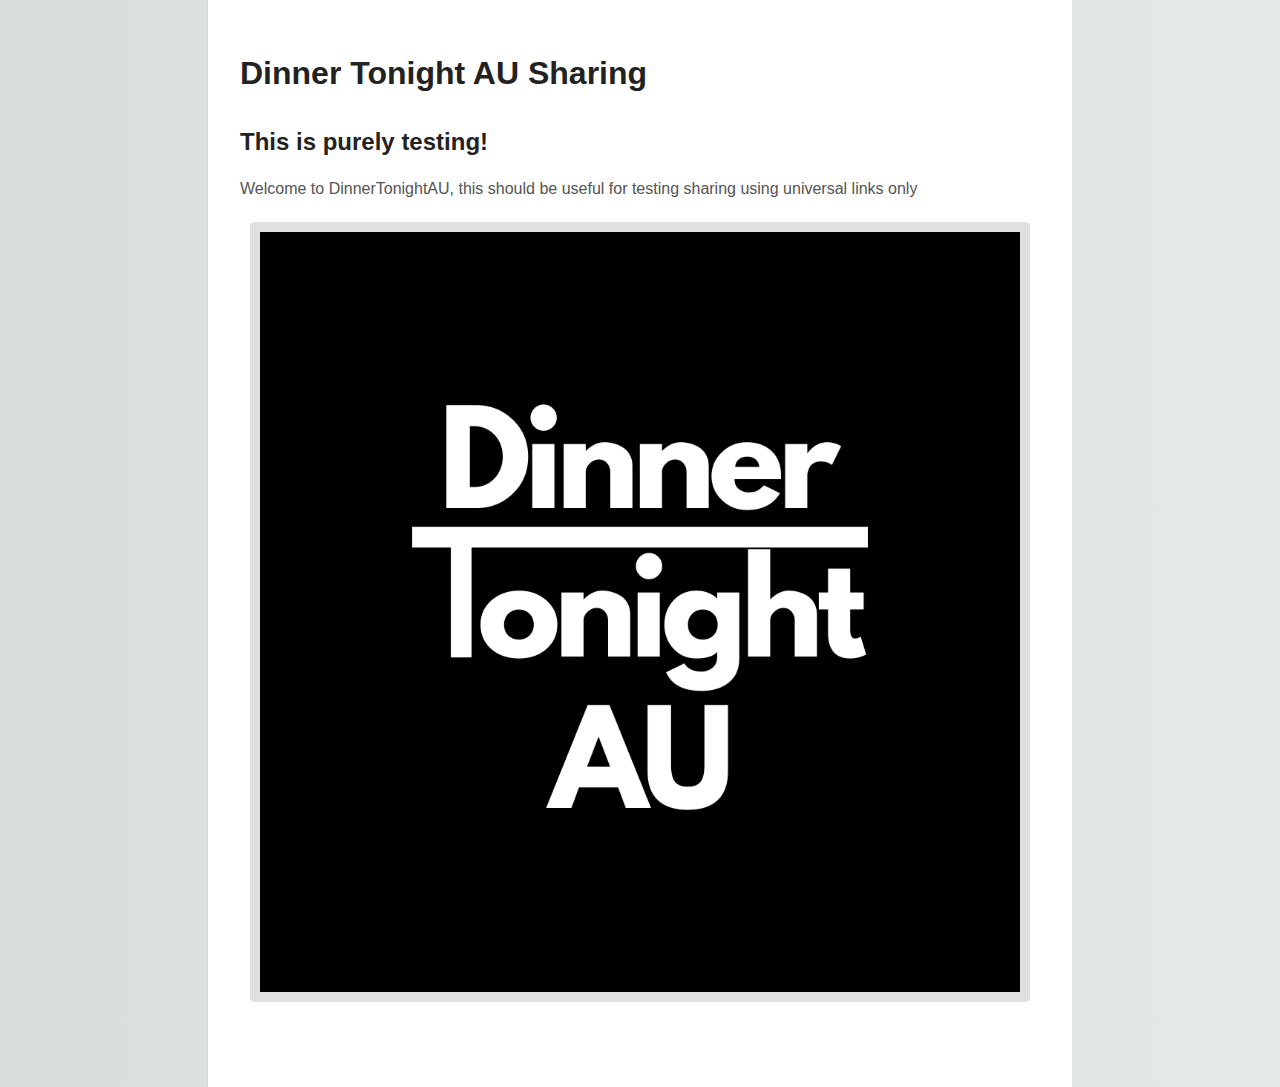
==== index.html @ 55bb111a "init" ====
<!DOCTYPE html>
<html lang="en">
    
    <head>
        <meta charset="utf-8">
        <meta http-equiv="X-UA-Compatible" content="IE=edge">
        <meta name="viewport" content="width=device-width, initial-scale=1.0">
        <title>WELCOME TO DINNER TONIGHT</title>
        <meta name="description" content="Sharing using DinnerTonightAU iPhone App.">
        
            <!-- Open Graph Meta Tags -->
        <meta property="og:title" content="Dinner Tonight AU">
        <meta property="og:description" content="A share from Dinner Tonight AU">
        <meta property="og:image" content="https://bray-morrow.github.io/dinnertonightau/images/DinnerTonightAU.png">
        <meta property="og:url" content="https://bray-morrow.github.io/dinnertonightau">
        <meta property="og:type" content="website">
        
        <link rel="stylesheet" href="main.css">
    </head>
    <body>
        
        <h1>Dinner Tonight AU Sharing</h1>
        <h2>This is purely testing!</h2>
        
        <p>
            Welcome to DinnerTonightAU, this should be useful for testing sharing using universal links only
        </p>
        
        
        <a href="images/DinnerTonightAU.png">
            <img alt="A screenshot showing CSS Quick Edit" src="images/DinnerTonightAU.png"/>
        </a>
        
        
        <!-- 
            Testing out sharing
        -->
        
        
        
    <script>
        function getQueryParam(param) {
            const urlParams = new URLSearchParams(window.location.search);
            return urlParams.get(param);
        }

        // Function to create the app URL
        function createAppUrl(shareId) {
            const appScheme = "myapp://open?shareId=";
            return appScheme + shareId;
        }

        // Get the shareId from the URL query parameters
        const shareId = getQueryParam('share');

        if (shareId) {
            const appUrl = createAppUrl(shareId);
            // Redirect to the app
            window.location.href = appUrl;
        } else {
            document.getElementById('appLink').href = "#";
        }
    </script>
        
    <!--   
    <script>
        // Function to extract the part after "/share/"
        function getShareId(url) {
            const sharePrefix = "/share/";
            const index = url.indexOf(sharePrefix);
            if (index === -1) return null;
            return url.substring(index + sharePrefix.length);
        }

        // Function to create the app URL
        function createAppUrl(shareId) {
            const appScheme = "myapp://open?shareId=";
            return appScheme + shareId;
        }

        // Get the current URL
        const currentUrl = window.location.href;
        const shareId = getShareId(currentUrl);

        if (shareId) {
            const appUrl = createAppUrl(shareId);
            // Redirect to the app
            window.location.href = appUrl;
        } else {
            document.getElementById('appLink').href = "#";
        }
    </script>
    --> 
        
        
        
    </body>
</html>
---- main.css ----
html {
    background: #e6e9e9;
    background-image: linear-gradient(270deg, rgb(230, 233, 233) 0%, rgb(216, 221, 221) 100%);
    -webkit-font-smoothing: antialiased;
}

body {
    background: #fff;
    box-shadow: 0 0 2px rgba(0, 0, 0, 0.06);
    color: #545454;
    font-family: "Helvetica Neue", Helvetica, Arial, sans-serif;
    font-size: 16px;
    line-height: 1.5;
    margin: 0 auto;
    max-width: 800px;
    padding: 2em 2em 4em;
}

h1, h2, h3, h4, h5, h6 {
    color: #222;
    font-weight: 600;
    line-height: 1.3;
}

h2 {
    margin-top: 1.3em;
}

a {
    color: #0083e8;
}

b, strong {
    font-weight: 600;
}

samp {
    display: none;
}

img {
    animation: colorize 2s cubic-bezier(0, 0, .78, .36) 1;
    background: transparent;
    border: 10px solid rgba(0, 0, 0, 0.12);
    border-radius: 4px;
    display: block;
    margin: 1.3em auto;
    max-width: 95%;
}

@keyframes colorize {
    0% {
        -webkit-filter: grayscale(100%);
        filter: grayscale(100%);
    }
    100% {
        -webkit-filter: grayscale(0%);
        filter: grayscale(0%);
    }
}
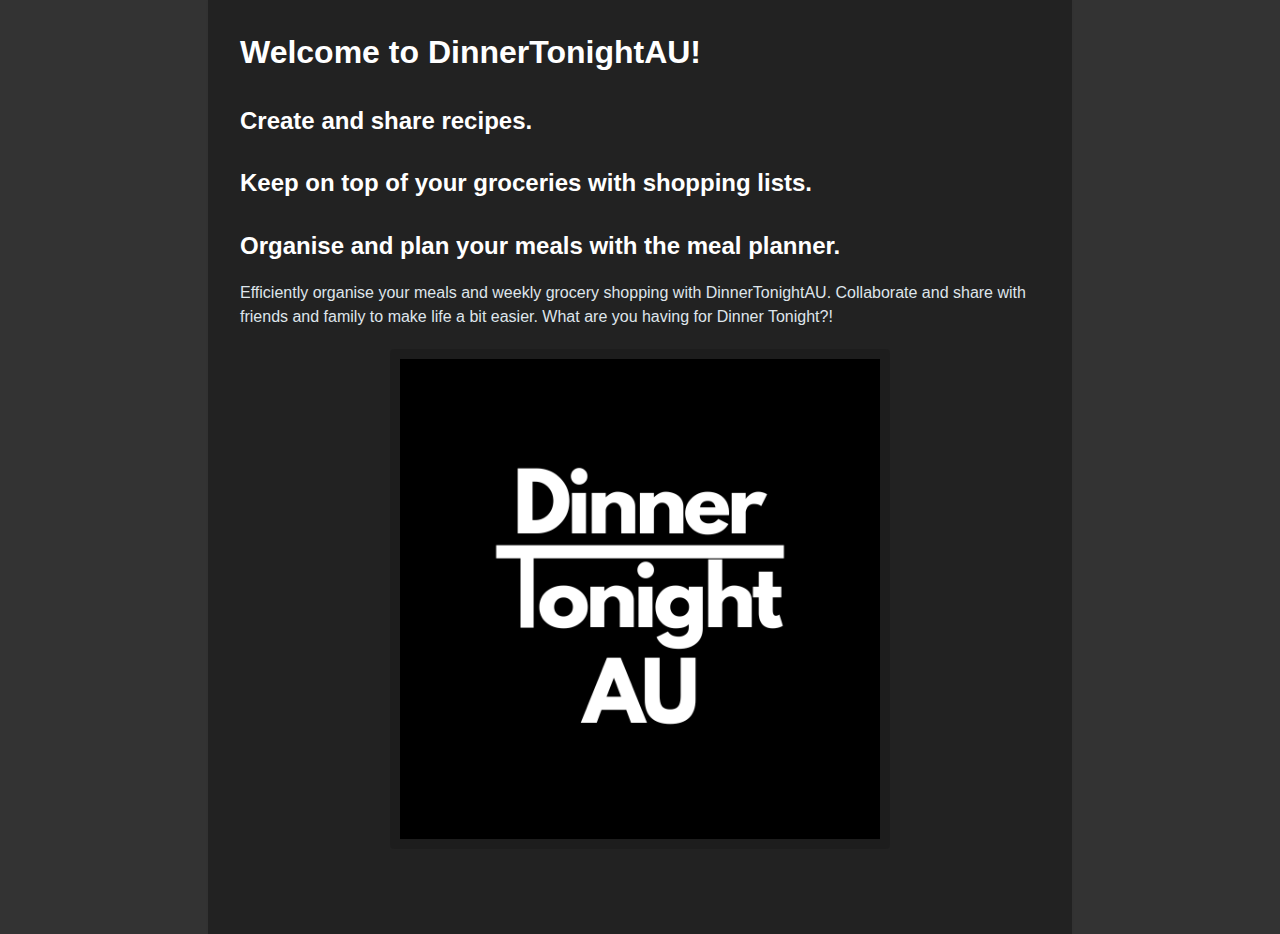
==== commit c3ba8cc6: "Update to move from testing" ====
--- a/index.html
+++ b/index.html
@@ -9,35 +9,75 @@
         <meta name="description" content="Sharing using DinnerTonightAU iPhone App.">
         
             <!-- Open Graph Meta Tags -->
-        <meta property="og:title" content="Dinner Tonight AU">
+        <meta property="og:title" content="DinnerTonightAU Share">
         <meta property="og:description" content="A share from Dinner Tonight AU">
-        <meta property="og:image" content="https://bray-morrow.github.io/dinnertonightau/images/DinnerTonightAU.png">
-        <meta property="og:url" content="https://bray-morrow.github.io/dinnertonightau">
+        <meta property="og:image" content="https://dinnertonightau.github.io/images/DinnerTonightAU.png">
+        <meta property="og:url" content="https://dinnertonightau.github.io">
         <meta property="og:type" content="website">
         
         <link rel="stylesheet" href="main.css">
     </head>
     <body>
         
-        <h1>Dinner Tonight AU Sharing</h1>
-        <h2>This is purely testing!</h2>
+        <h1>Welcome to DinnerTonightAU!</h1>
+        
+        <h2>Create and share recipes.</h2>
+        <h2>Keep on top of your groceries with shopping lists.</h2>
+        <h2>Organise and plan your meals with the meal planner.</h2>
         
         <p>
-            Welcome to DinnerTonightAU, this should be useful for testing sharing using universal links only
+            Efficiently organise your meals and weekly grocery shopping with DinnerTonightAU. Collaborate and share with friends and family to make life a bit easier. What are you having for Dinner Tonight?!
         </p>
         
-        
-        <a href="images/DinnerTonightAU.png">
+                 
+        <!-- <a href="images/DinnerTonightAU.png"> -->
+        <a>
             <img alt="A screenshot showing CSS Quick Edit" src="images/DinnerTonightAU.png"/>
         </a>
         
+        
+            <!-- Script to update Meta Tags for Previews -->
+        <script>
+        document.addEventListener('DOMContentLoaded', function() {
+            // Function to get the URL parameters
+            function getUrlParameters() {
+                var params = new URLSearchParams(window.location.search);
+                var paramObj = {};
+                params.forEach(function(value, key) {
+                    paramObj[key] = value;
+                });
+                return paramObj;
+            }
+
+            // Function to update meta tags
+            function updateMetaTags(params) {
+                if (params.type) {
+                    var ogTitleContent = "Default Title"; // Default value if needed
+                    if (params.type === 'recipe') {
+                        ogTitleContent = "Recipe Page";
+                    } else if (params.type === 'article') {
+                        ogTitleContent = "Article Page";
+                    }
+                    // You can add more conditions based on different 'type' values
+
+                    document.querySelector('meta[property="og:title"]').setAttribute('content', ogTitleContent);
+                }
+            }
+
+            // Get URL parameters
+            var params = getUrlParameters();
+
+            // Update meta tags
+            updateMetaTags(params);
+        });
+        </script>
         
         <!-- 
             Testing out sharing
         -->
         
         
-        
+        <!--   
     <script>
         function getQueryParam(param) {
             const urlParams = new URLSearchParams(window.location.search);
@@ -60,7 +100,9 @@
         } else {
             document.getElementById('appLink').href = "#";
         }
-    </script>
+    </script> 
+        -->
+        
         
     <!--   
     <script>
--- a/main.css
+++ b/main.css
@@ -1,12 +1,10 @@
 
 html {
-    background: #e6e9e9;
-    background-image: linear-gradient(270deg, rgb(230, 233, 233) 0%, rgb(216, 221, 221) 100%);
-    -webkit-font-smoothing: antialiased;
+    background: rgba(0, 0, 0, 0.8); /* 80% black background */
 }
 
 body {
-    background: #fff;
+    background: #222;
     box-shadow: 0 0 2px rgba(0, 0, 0, 0.06);
     color: #545454;
     font-family: "Helvetica Neue", Helvetica, Arial, sans-serif;
@@ -14,13 +12,18 @@
     line-height: 1.5;
     margin: 0 auto;
     max-width: 800px;
-    padding: 2em 2em 4em;
+    padding: 1em 2em 4em;
 }
 
 h1, h2, h3, h4, h5, h6 {
-    color: #222;
+    color: #fff;
     font-weight: 600;
     line-height: 1.3;
+}
+
+h1 {
+    margin-top: 0; /* Or adjust as needed */
+    padding-top: 0.5em; /* Or adjust as needed */
 }
 
 h2 {
@@ -31,12 +34,8 @@
     color: #0083e8;
 }
 
-b, strong {
-    font-weight: 600;
-}
-
-samp {
-    display: none;
+p {
+    color: #dfe5eb;
 }
 
 img {
@@ -46,7 +45,7 @@
     border-radius: 4px;
     display: block;
     margin: 1.3em auto;
-    max-width: 95%;
+    max-width: 60%; /*95%;*/
 }
 
 @keyframes colorize {
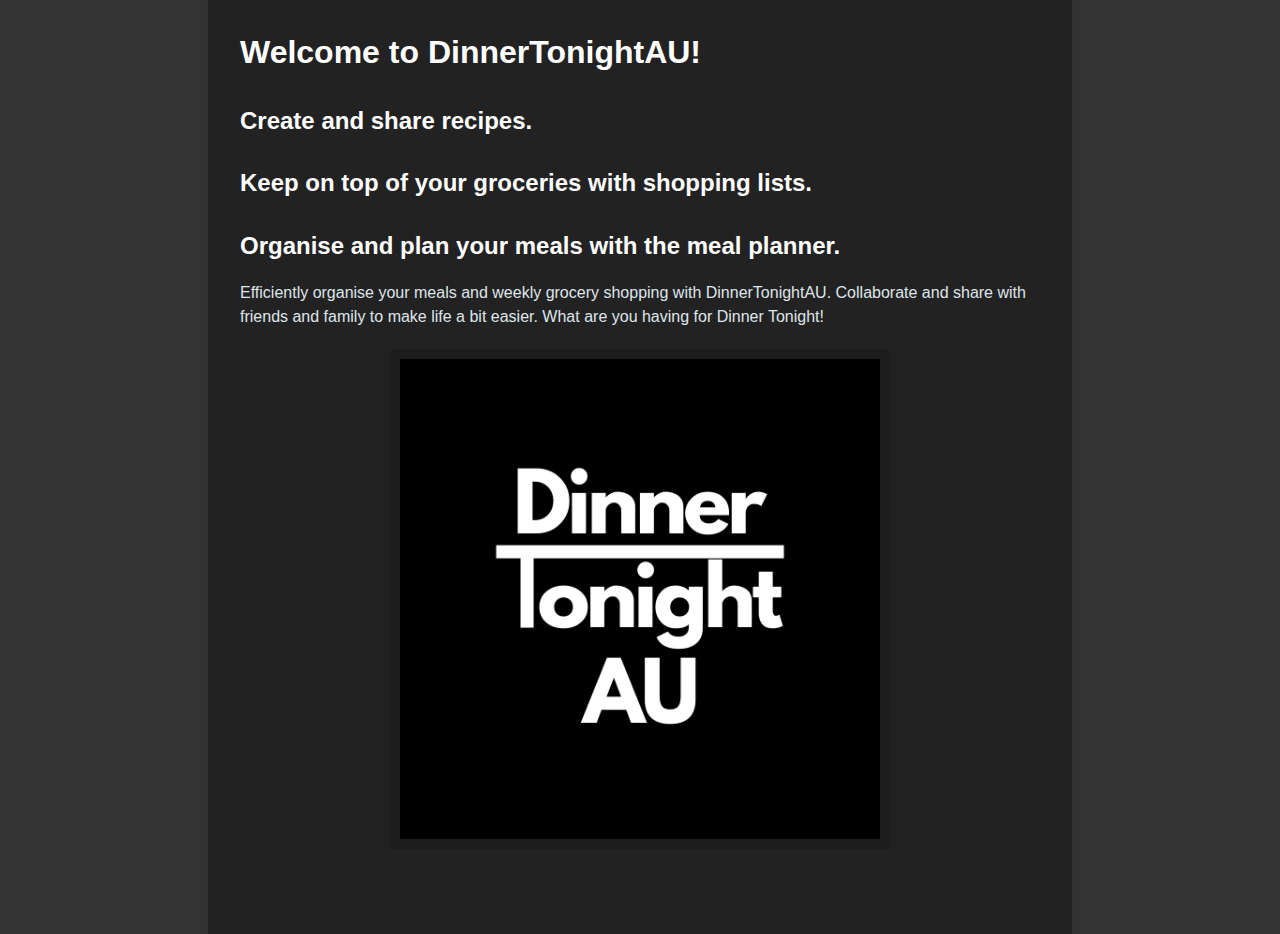
==== commit ea05f951: "Minor text update." ====
--- a/index.html
+++ b/index.html
@@ -26,7 +26,7 @@
         <h2>Organise and plan your meals with the meal planner.</h2>
         
         <p>
-            Efficiently organise your meals and weekly grocery shopping with DinnerTonightAU. Collaborate and share with friends and family to make life a bit easier. What are you having for Dinner Tonight?!
+            Efficiently organise your meals and weekly grocery shopping with DinnerTonightAU. Collaborate and share with friends and family to make life a bit easier. What are you having for Dinner Tonight!
         </p>
         
                  
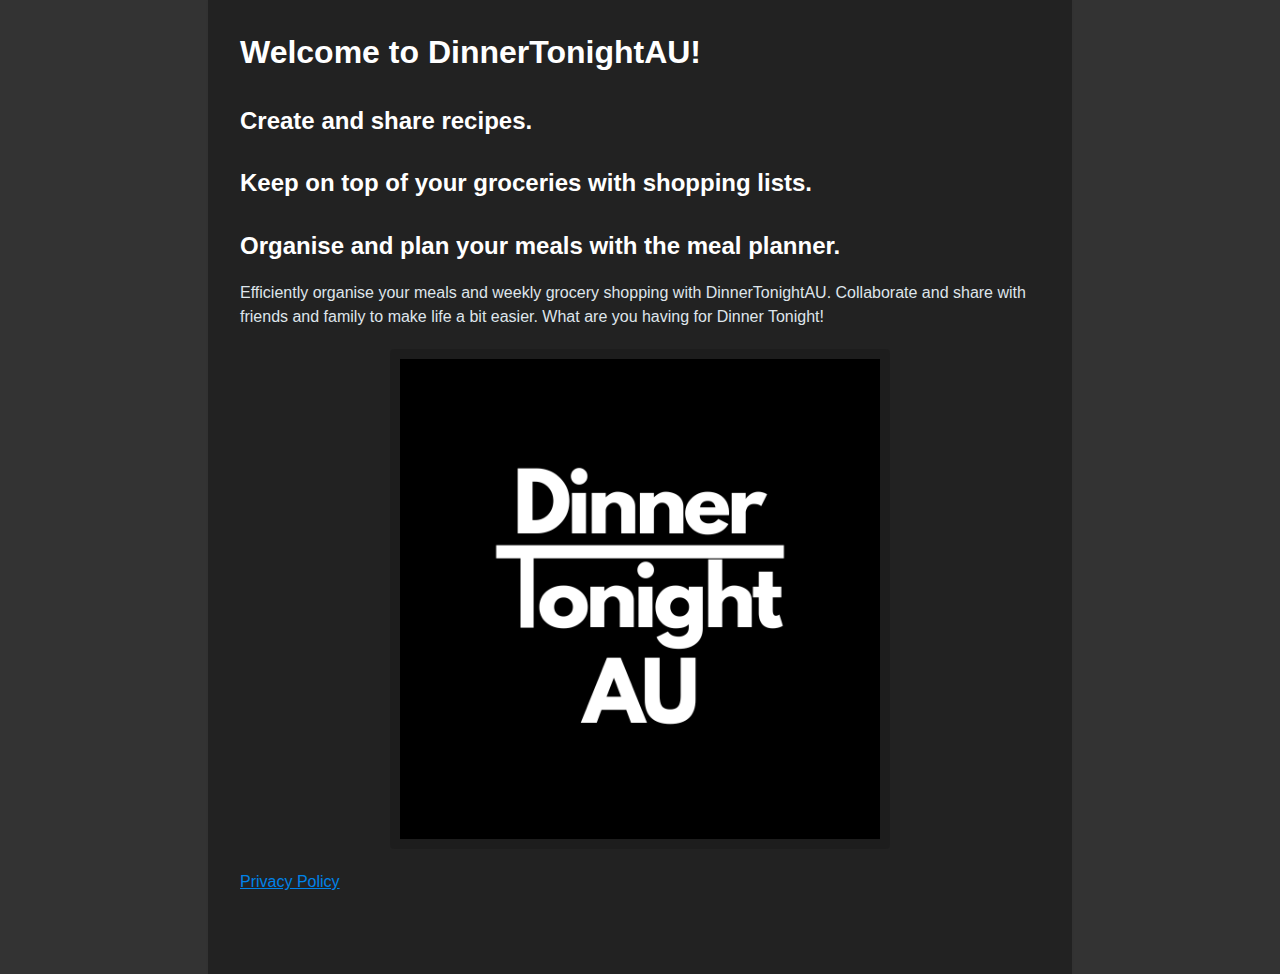
==== commit c9b603bb: "Add files via upload" ====
--- a/index.html
+++ b/index.html
@@ -35,8 +35,64 @@
             <img alt="A screenshot showing CSS Quick Edit" src="images/DinnerTonightAU.png"/>
         </a>
         
+        <p>
+            <a href="PrivacyPolicy.html"> 
+                Privacy Policy
+            </a>
+        </p>
         
-            <!-- Script to update Meta Tags for Previews -->
+        
+    <script>
+                
+        function getQueryParam(param) {
+            const urlParams = new URLSearchParams(window.location.search);
+            return urlParams.get(param);
+        }
+
+        // Function to create the app URL
+        function createAppUrl(shareId) {
+            const appScheme = "dinnertonightau://";
+            return appScheme + shareId;
+        }
+
+        window.onload = function () {
+            const isMobile = /iPhone|iPad|iPod/i.test(navigator.userAgent); 
+            if (isMobile) {
+                console.log( document.referrer )
+                
+                const isUserComingFromInstagramReferral = document.referrer.includes("instagram");
+                /*if (isUserComingFromInstagramReferral) {*/
+                    
+                            // Get the shareId from the URL query parameters
+                    const shareId = getQueryParam('id');
+                    console.log(shareId)
+
+                    if (shareId) {
+                        const appUrl = createAppUrl(shareId);
+                        // Redirect to the app
+                        console.log("App URL: ", appUrl);
+                        window.location.href = appUrl;
+                    } 
+                    /*
+                    setTimeout(function () { 
+                    // wait a second and then to go App Store or your Website
+                    // if the user hasn't installed yet.
+                      window.location = "your-web-site-or-app-store-link";
+                    }, 1000); */
+                /*}*/
+            }
+            else {
+                console.log("Not a mobile");
+            }
+        }
+        
+    </script> 
+        
+        
+        
+        
+        
+            <!-- Script to update Meta Tags for Previews 
         <script>
         document.addEventListener('DOMContentLoaded', function() {
             // Function to get the URL parameters
@@ -71,37 +127,16 @@
             updateMetaTags(params);
         });
         </script>
+-->
         
         <!-- 
             Testing out sharing
         -->
         
         
-        <!--   
-    <script>
-        function getQueryParam(param) {
-            const urlParams = new URLSearchParams(window.location.search);
-            return urlParams.get(param);
-        }
 
-        // Function to create the app URL
-        function createAppUrl(shareId) {
-            const appScheme = "myapp://open?shareId=";
-            return appScheme + shareId;
-        }
 
-        // Get the shareId from the URL query parameters
-        const shareId = getQueryParam('share');
 
-        if (shareId) {
-            const appUrl = createAppUrl(shareId);
-            // Redirect to the app
-            window.location.href = appUrl;
-        } else {
-            document.getElementById('appLink').href = "#";
-        }
-    </script> 
-        -->
         
         
     <!--   
